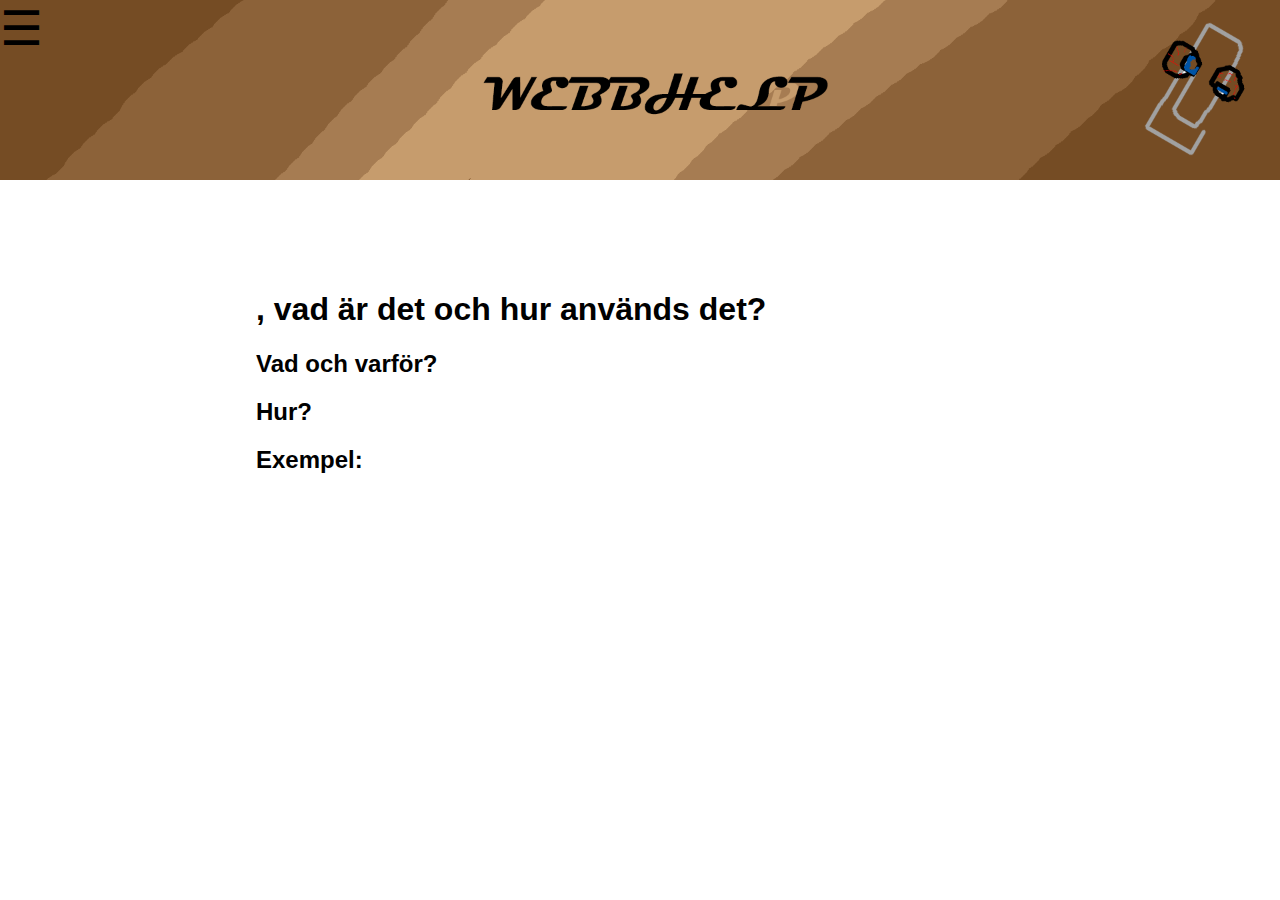
==== SLUTproj/site/public/grid.html @ 7015c2bb "ska börja på GRIDS" ====
<!DOCTYPE html>
<html lang="en">
<head>
    <meta charset="UTF-8">
    <meta name="viewport" content="width=device-width, initial-scale=1.0">
    <meta http-equiv="X-UA-Compatible" content="ie=edge">
    <link rel="stylesheet" href="css/main.css">
    <title>Webguide</title>
</head>
<body>
        <header>
                <div id= "myMenu" class="menu">
                   <a href="javascript:void(0)" class="closebtn" onclick="closeNav()">&times;</a>
                    <ul>
                        <li><a href="start.html">Home</a></li>
                        <li><a href="grid.html">Grid</a></li>
                        <li><a href="adaptiv.html">Adaptiv</a></li>
                        <li><a href="stasis.html">Stasis</a></li>
                        <li><a href="js.html">Java Script</a></li>
                        <li><a href="bild.html">Bildbehandling</a></li>
                        <li><a href="csss.html">CSS Spread</a></li>
                        <li><a href="mini.html">Minifier</a></li>  
                    </ul>
                </div>
                <span style="font-size:48px;cursor:pointer" onclick="openNav()">&#9776; </span>
                <script src="js/menu.js"></script>
            </header>
    <div id= "main" class=container>
        <main>
            <h1 class=gridtitel> , vad är det och hur används det? </h1>
<h2> Vad och varför? </h2>
<h2> Hur? </h2>
<h2>Exempel:</h2>
        </main>
        <footer></footer>
    </div>
</body>
</html>
---- SLUTproj/site/public/css/main.css ----
body {
  margin: 0;
  font-family: "Lato", sans-serif; }

.code {
  font-family: monospace; }

ul {
  list-style-type: none; }

.container {
  display: grid;
  grid-template-rows: 95vh, 5vh;
  height: auto;
  width: 60vw;
  margin: auto; }

header {
  height: 270px;
  width: 100vw;
  background-size: 100vw;
  background-repeat: no-repeat;
  padding: 0;
  background-image: url(../img/slutheaderL.png); }

body {
  transition: background-color .2s; }

.menu {
  height: 100%;
  width: 0;
  position: fixed;
  z-index: 1;
  top: 0;
  left: 0;
  background-color: #111;
  overflow-x: hidden;
  transition: 0.5s;
  padding-top: 60px; }

.menu a {
  padding: 8px 8px 8px 32px;
  text-decoration: none;
  font-size: 25px;
  color: #818181;
  display: block;
  transition: 0.3s; }

.menu a:hover {
  color: #f1f1f1; }

.menu .closebtn {
  position: absolute;
  top: 0;
  right: 25px;
  font-size: 36px;
  margin-left: 50px; }

main {
  transition: margin-left .2s; }

@media screen and (max-height: 480px) {
  .menu {
    padding-top: 15px; }

  .menu a {
    font-size: 18px; } }
/* 
  ##Device = Tablets, Ipads (portrait)
*/
@media only screen and (min-device-width: 481px) and (max-device-width: 1024px) {
  header {
    height: 108px;
    width: 100vw;
    background-size: 100vw;
    background-repeat: no-repeat;
    padding: 0;
    background-image: url(../img/slutheaderM.png); }

  .container {
    width: 80vw; } }
/*
  ##Device = Phones
*/
@media only screen and (max-device-width: 480px) {
  header {
    height: 68px;
    width: 100vw;
    background-size: 100vw;
    background-repeat: no-repeat;
    padding: 0;
    background-image: url(../img/slutheaderS.png); }

  .container {
    width: 100vw; } }
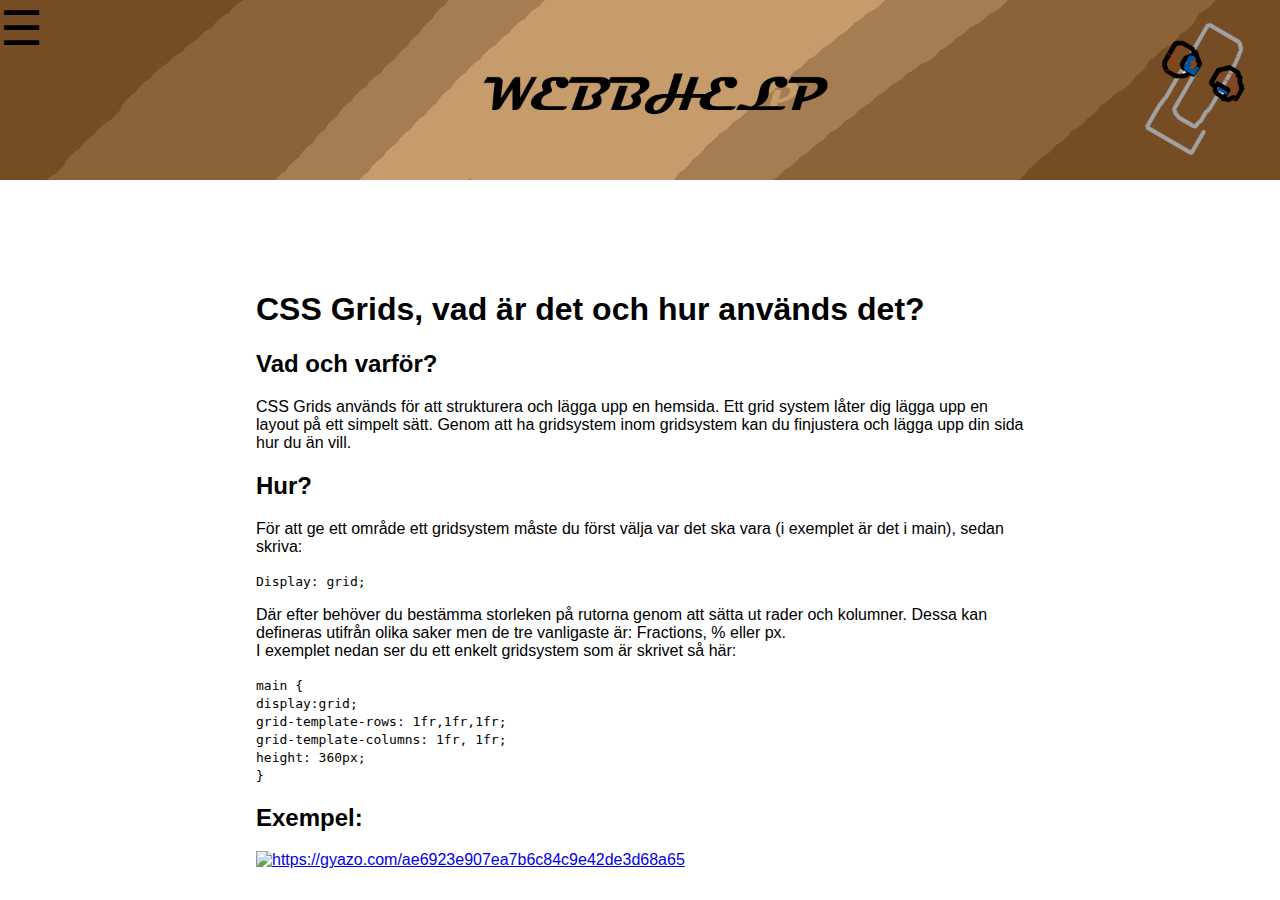
==== commit 0e58104b: "Javascript OCH DEN ÄR KLAR" ====
--- a/SLUTproj/site/public/grid.html
+++ b/SLUTproj/site/public/grid.html
@@ -9,6 +9,10 @@
     <meta name="viewport" content="width=device-width, initial-scale=1.0"> 
     <meta http-equiv="X-UA-Compatible" content="ie=edge">+
+    <link href="https://fonts.googleapis.com/icon?family=Material+Icons"+
+      rel="stylesheet"> 
     <link rel="stylesheet" href="css/main.css"> 
@@ -34,11 +38,11 @@
 
                         <li><a href="stasis.html">Stasis</a></li> 
-                        <li><a href="js.html">Java Script</a></li>+                        <li><a href="java.html">Javascript</a></li> 
                         <li><a href="bild.html">Bildbehandling</a></li> 
-                        <li><a href="csss.html">CSS Spread</a></li>+                        <li><a href="sprites.html">CSS Spread</a></li> 
                         <li><a href="mini.html">Minifier</a></li>   
@@ -56,13 +60,39 @@
 
         <main> 
-            <h1 class=gridtitel> , vad är det och hur används det? </h1>+            <h1 class=gridtitel> CSS Grids, vad är det och hur används det? </h1> 
 <h2> Vad och varför? </h2> 
+<p>CSS Grids används för att strukturera och lägga upp en hemsida. Ett grid system låter dig lägga upp en layout på ett simpelt sätt. Genom att ha gridsystem inom gridsystem kan du finjustera och lägga upp din sida hur du än vill.</p>+
 <h2> Hur? </h2> 
-<h2>Exempel:</h2>
+<p>För att ge ett område ett gridsystem måste du först välja var det ska vara (i exemplet är det i main), sedan skriva:</p>+
+<code>Display: grid;</code>+
+<p>Där efter behöver du bestämma storleken på rutorna genom att sätta ut rader och kolumner. Dessa kan defineras utifrån olika saker men de tre vanligaste är: Fractions, % eller px. <br> I exemplet nedan ser du ett enkelt gridsystem som är skrivet så här: </p>+
+<code>main {<br>+
+    display:grid;<br>+
+    grid-template-rows: 1fr,1fr,1fr;<br>+
+    grid-template-columns: 1fr, 1fr;<br>+
+    height: 360px;<br>+
+}+
+</code>+
++
+<h2>Exempel:</h2>+
+<a href="https://gyazo.com/ae6923e907ea7b6c84c9e42de3d68a65"><img src="https://i.gyazo.com/ae6923e907ea7b6c84c9e42de3d68a65.png" alt="https://gyazo.com/ae6923e907ea7b6c84c9e42de3d68a65" width="320"/></a>
         </main> 
         <footer></footer>